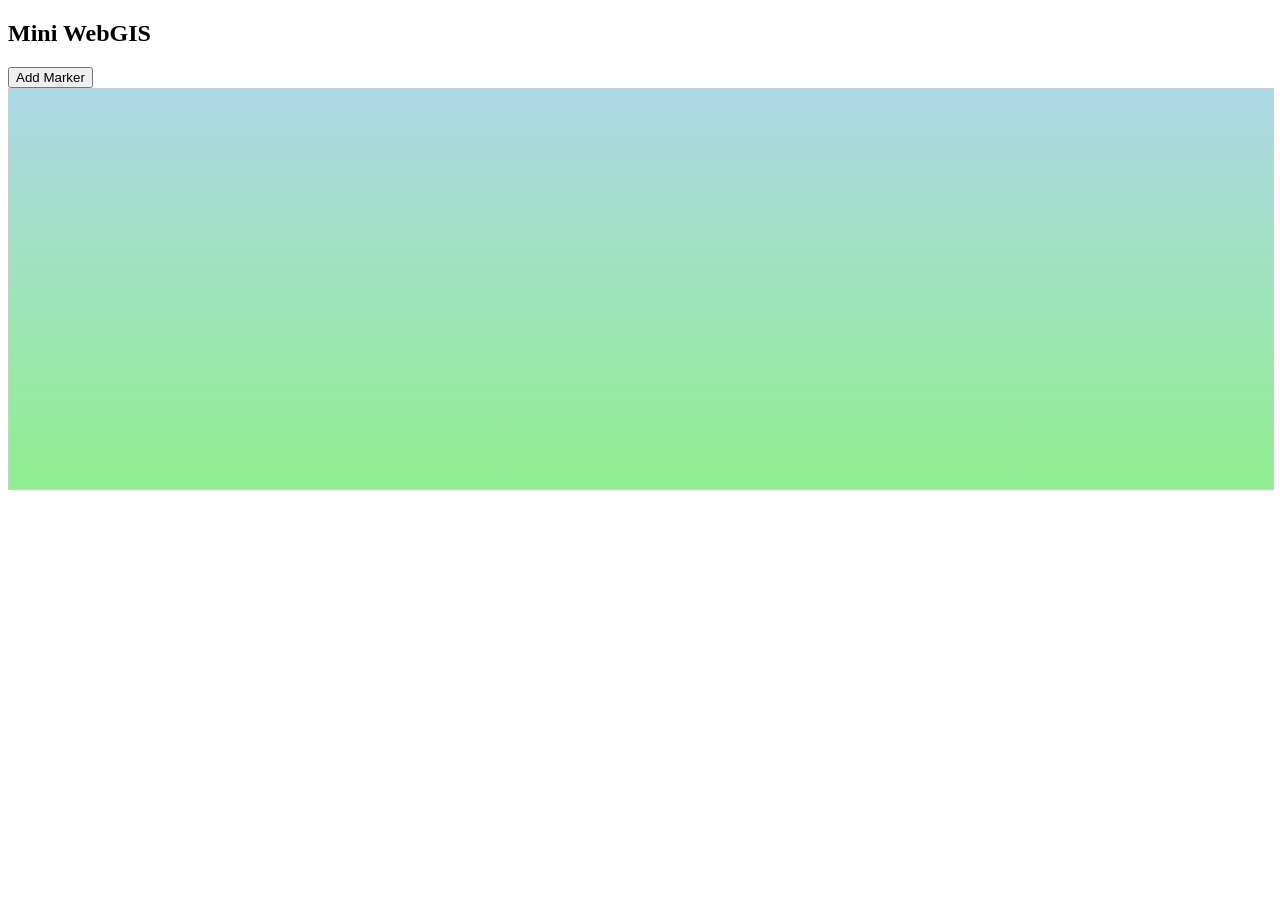
==== examples/index.html @ d21136e3 "feat: Week 7 — Pembangunan SIG Web (WebGIS vs Desktop, Maps API, Leaflet hands-on)" ====
<!DOCTYPE html>
<html>

<head>
    <title>Mini WebGIS</title>
    <style>
        #map {
            width: 100%;
            height: 400px;
            background: linear-gradient(to bottom, lightblue, lightgreen);
            position: relative;
            border: 1px solid #ccc;
        }

        .marker {
            width: 12px;
            height: 12px;
            background: red;
            position: absolute;
            border-radius: 50%;
            cursor: pointer;
        }
    </style>
</head>

<body>
    <h2>Mini WebGIS</h2>
    <button id="btnAdd">Add Marker</button>
    <div id="map"></div>
    <script src="app.js"></script>
</body>

</html>
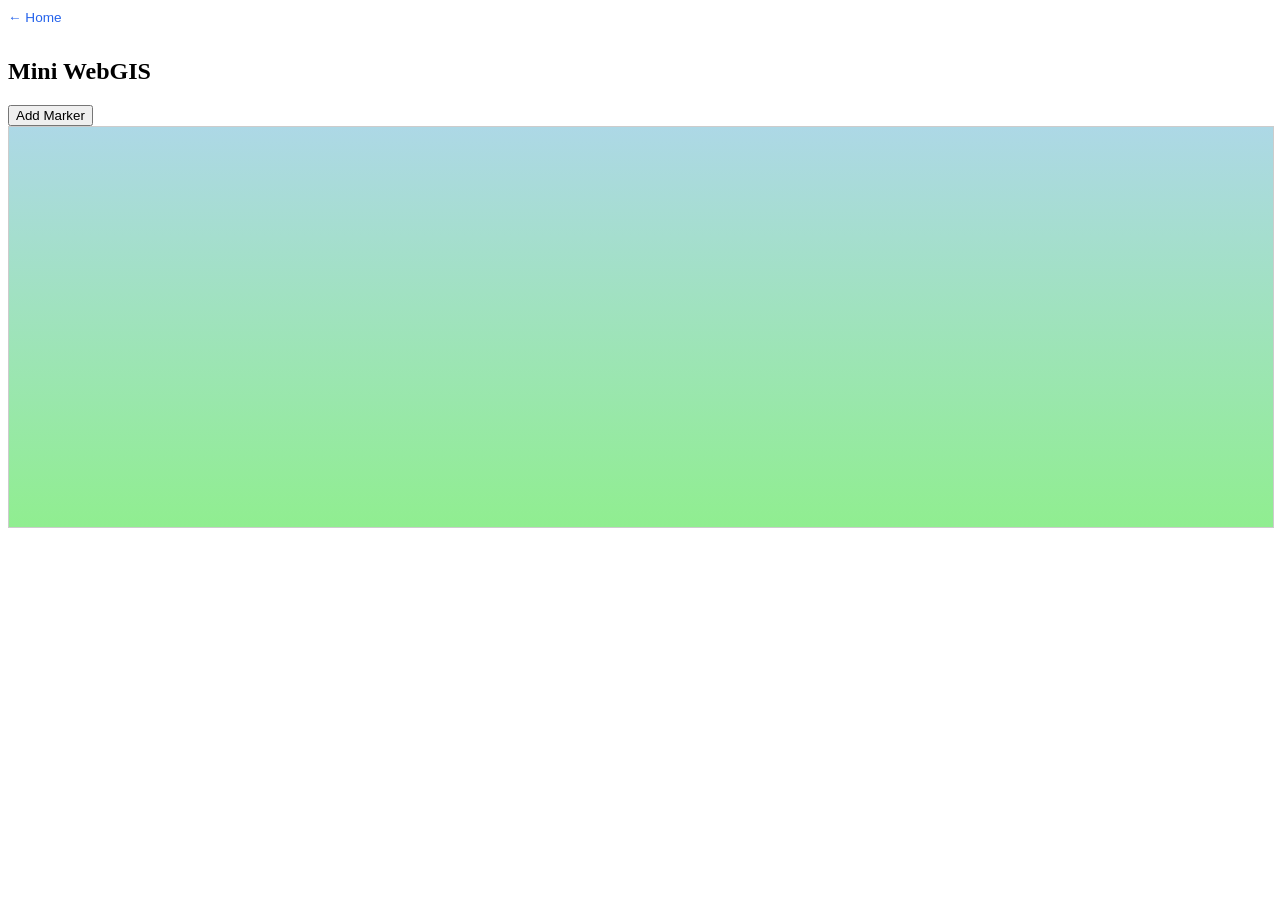
==== commit 7d691499: "Improve site UI/UX: navigation, shared styles, page polish - Navigation: add back-to-home links on a" ====
--- a/examples/index.html
+++ b/examples/index.html
@@ -1,8 +1,11 @@
 <!DOCTYPE html>
-<html>
+<html lang="en">
 
 <head>
-    <title>Mini WebGIS</title>
+    <meta charset="UTF-8">
+    <meta name="viewport" content="width=device-width, initial-scale=1.0">
+    <link rel="icon" href="data:image/svg+xml,<svg xmlns=%22http://www.w3.org/2000/svg%22 viewBox=%220 0 100 100%22><text y=%22.9em%22 font-size=%2290%22>🗺️</text></svg>">
+    <title>Mini WebGIS — Marker Example · Web GIS 2026</title>
     <style>
         #map {
             width: 100%;
@@ -24,6 +27,7 @@
 </head>
 
 <body>
+    <a href="../" style="display:inline-block;margin-bottom:0.8rem;color:#2563eb;text-decoration:none;font:500 0.85rem -apple-system,BlinkMacSystemFont,'Segoe UI',sans-serif">← Home</a>
     <h2>Mini WebGIS</h2>
     <button id="btnAdd">Add Marker</button>
     <div id="map"></div>
